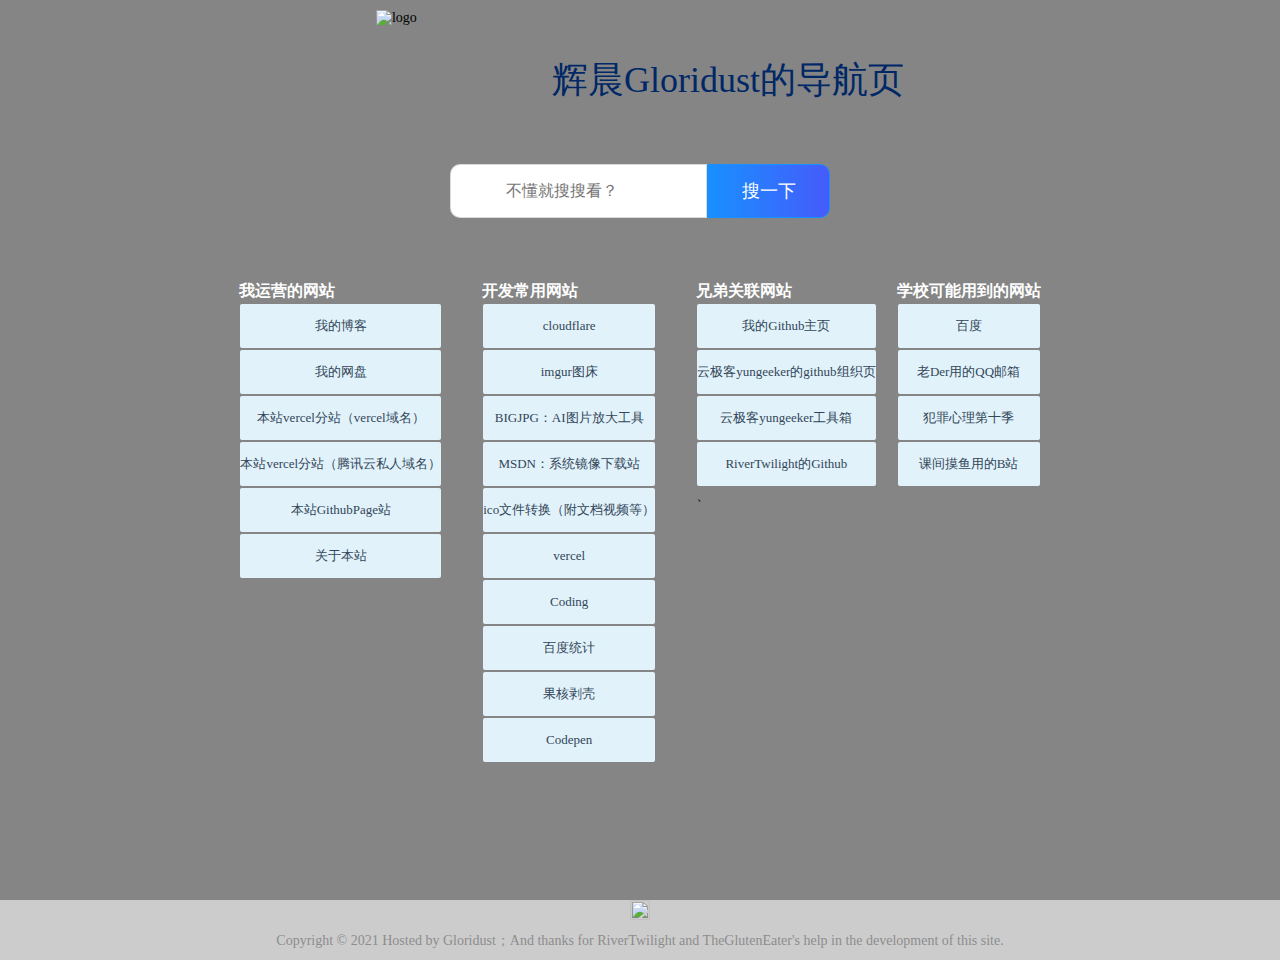
==== index.html @ 6991bf9d "Update index.html" ====
<!DOCTYPE html>
<html lang="en">

<head>

    <meta http-equiv="Content-Type" content="text/html; charset=UTF-8">
    <title>辉晨Gloridust的导航页</title>
    <meta name="keywords" content="辉晨，Gloridust，邹怡翔">
    <meta name="description" content="辉晨Gloridust的导航页" />
    <meta name="viewport" content="width=device-width,initial-scale=1">
    <link rel="shortcut icon" href="static/img/favicon.ico">
    <link href="static/css/style.css" rel="stylesheet" type="text/css">

    <!-- 百度统计代码 -->
    <script>
        var _hmt = _hmt || [];
        (function() {
            var hm = document.createElement("script");
            hm.src = "https://hm.baidu.com/hm.js?175459d60234070bc76e51858587c3ee";
            var s = document.getElementsByTagName("script")[0];
            s.parentNode.insertBefore(hm, s);
        })();
    </script>


</head>

<body>
    <main>
        <!-- slogan start -->
        <div class="logo-box">
            <div class="logo-left">
                <img src="./static/img/logo.jpg" alt="logo">
            </div>
            <div class="logo-right">
                <span>辉晨Gloridust的导航页</span>
            </div>
        </div>
        <!-- slogan end -->

        <!-- 搜索框 start -->
        <div id="search_form" class="search-section" target="_blank">
            <div class="search-left">
                <div id="search_logo" data-type="google" class="search-logo"></div>
                <div class="input-wrap">
                    <input id="search_keyword" class="search-input" name="keyword" maxlength="100" autocomplete="off" type="text" placeholder="不懂就搜搜看？">
                    <div class="clear-keyword" id="clear_keyword" title="清空">x</div>
                </div>
                <!--  搜索引擎 start  -->
                <ul id="search_methods" class="search-methods">
                    <li data-type="google" class="search-item google">谷歌</li>
                    <li data-type="baidu" class="search-item baidu">百度</li>
                    <li data-type="bing" class="search-item bing">必应</li>
                    <li data-type="so" class="search-item so">360搜索</li>
                    <li data-type="sogou" class="search-item sogou">搜狗</li>
                    <li data-type="wangpan" class="search-item wangpan">网盘搜索</li>
                    <li data-type="duckduckgo" class="search-item duckduckgo">DuckDuckGo</li>
                </ul>
                <!--  搜索引擎 end  -->
                <!--  搜索结果 start -->
                <ul id="search_result" class="search-result">
                    <!--<li class="result-item"></li>-->
                </ul>
                <!--  搜索结果 end -->
            </div>
            <input class="search-submit" value="搜一下" id="search_submit" type="submit">
        </div>
        <!-- 搜索框 end -->

        <!-- 导航地址 start -->
        <div class="nav-content">
            <div class="jj-list">
                <div class="jj-list-tit" style="color:#ffffff;">我运营的网站</div>
                <ul class="jj-list-con">
                    <li><a href="http://159.75.2.238/blog/index.html" class="jj-list-link" target="_blank">我的博客</a></li>
                    <li><a href="http://159.75.2.238/" class="jj-list-link" target="_blank">我的网盘</a></li>
                    <li><a href="https://gloridust-github-io.vercel.app/" class="jj-list-link" target="_blank">本站vercel分站（vercel域名）</a></li>
                    <li><a href="https://gloridust.club/" class="jj-list-link" target="_blank">本站vercel分站（腾讯云私人域名）</a></li>
                    <li><a href="https://gloridust.github.io" class="jj-list-link" target="_blank">本站GithubPage站</a></li>
                    <li><a href="/about/index.html" class="jj-list-link" target="_blank">关于本站</a></li>
                    <!--  <li><a href="https://www.jianshu.com/" class="jj-list-link" target="_blank">简书</a></li>
                    <li><a href="https://www.douban.com/" class="jj-list-link" target="_blank">豆瓣</a></li>
                    <li><a href="http://www.woshipm.com/" class="jj-list-link" target="_blank">产品经理</a></li>
                    <li><a href="http://www.chanpin100.com/" class="jj-list-link" target="_blank">产品壹佰</a></li>
                    <li><a href="http://pm.budong.me/" class="jj-list-link" target="_blank">只言片语</a></li>
                    -->
                </ul>
            </div>
            <div class="jj-list">
                <div class="jj-list-tit" style="color:#ffffff;">开发常用网站</div>
                <ul class="jj-list-con">
                    <li><a href="https://dash.cloudflare.com/" class="jj-list-link" target="_blank">cloudflare</a></li>
                    <li><a href="https://imgur.com/" class="jj-list-link" target="_blank">imgur图床</a></li>
                    <li><a href="https://bigjpg.com/" class="jj-list-link" target="_blank">BIGJPG：AI图片放大工具</a></li>
                    <li><a href="https://msdn.itellyou.cn/" class="jj-list-link" target="_blank">MSDN：系统镜像下载站</a></li>
                    <li><a href="https://www.aconvert.com/cn/icon/png-to-ico/" class="jj-list-link" target="_blank">ico文件转换（附文档视频等）</a></li>
                    <li><a href="https://vercel.com/dashboard" class="jj-list-link" target="_blank">vercel</a></li>
                    <li><a href="https://coding.net/" class="jj-list-link" target="_blank">Coding</a></li>
                    <li><a href="https://tongji.baidu.com/web/homepage/index" class="jj-list-link" target="_blank">百度统计</a></li>
                    <li><a href="https://www.ghxi.com/" class="jj-list-link" target="_blank">果核剥壳</a></li>
                    <li><a href="https://codepen.io/" class="jj-list-link" target="_blank">Codepen</a></li>
                </ul>
            </div>
            <div class="jj-list">
                <div class="jj-list-tit" style="color:#ffffff;">兄弟关联网站</div>
                <ul class="jj-list-con">
                    <li><a href="https://github.com/Gloridust" class="jj-list-link" target="_blank">我的Github主页</a></li>
                    <li><a href="https://github.com/yungeeker" class="jj-list-link" target="_blank">云极客yungeeker的github组织页</a></li>
                    <li><a href="https://www.ygktool.cn" class="jj-list-link" target="_blank">云极客yungeeker工具箱</a></li>
                    <li><a href="https://github.com/RiverTwilight" class="jj-list-link" target="_blank">RiverTwilight的Github</a></li>
                    、
                </ul>
            </div>
            <!--
            <div class="jj-list">
                <div class="jj-list-tit"style="color:#ffffff;">想找搜索引擎和翻译工具嘛？</div>
                <ul class="jj-list-con">
                    <li><a href="https://www.google.com/" class="jj-list-link" target="_blank">Google</a></li>
                    <li><a href="https://www.baidu.com/" class="jj-list-link" target="_blank">百度</a></li>
                    <li><a href="https://cn.bing.com/" class="jj-list-link" target="_blank">Bing</a></li>
                    <li><a href="https://www.sogou.com/" class="jj-list-link" target="_blank">搜狗搜索</a></li>
                    <li><a href="https://www.so.com/" class="jj-list-link" target="_blank">360搜索</a></li>
                    <li><a href="https://www.toutiao.com/search/?keyword=/" class="jj-list-link" target="_blank">头条搜索</a></li>
                    <li><a href="https://translate.google.cn/" class="jj-list-link" target="_blank">谷歌翻译</a></li>
                    <li><a href="https://fanyi.baidu.com/" class="jj-list-link" target="_blank">百度翻译</a></li>
                    <li><a href="http://fanyi.youdao.com/" class="jj-list-link" target="_blank">有道翻译</a></li>
                </ul>
            </div>

            <div class="jj-list">
                <div class="jj-list-tit"style="color:#ffffff;">想看视频这里有</div>
                <ul class="jj-list-con">
                    <li><a href="https://ke.qq.com/" class="jj-list-link" target="_blank">腾讯课堂</a></li>
                    <li><a href="https://study.163.com/" class="jj-list-link" target="_blank">网易云课堂</a></li>
                    <li><a href="https://www.imooc.com/" class="jj-list-link" target="_blank">慕课网</a></li>
                    <li><a href="https://www.bilibili.com/" class="jj-list-link" target="_blank">哔哩哔哩</a></li>
                    <li><a href="https://www.iqiyi.com/" class="jj-list-link" target="_blank">爱奇艺</a></li>
                    <li><a href="https://v.qq.com/" class="jj-list-link" target="_blank">腾讯视频</a></li>
                    <li><a href="https://www.youku.com/" class="jj-list-link" target="_blank">优酷</a></li>
                    <li><a href="http://cpc.people.com.cn/" class="jj-list-link" target="_blank">CPC人民网</a></li>
                    <li><a href="http://www.zimuzu.tv/" class="jj-list-link" target="_blank">人人影视</a></li>

                </ul>
            </div>

          
            <div class="jj-list">
                <div class="jj-list-tit"style="color:#ffffff;">迷路了？</div>
                <ul class="jj-list-con">
                    <li><a href="https://map.baidu.com/" class="jj-list-link" target="_blank">百度地图</a></li>
                    <li><a href="http://www.google.cn/maps" class="jj-list-link" target="_blank">谷歌地图</a></li>
                    <li><a href="https://www.amap.com/" class="jj-list-link" target="_blank">高德地图</a></li>
                    <li><a href="https://sm.ms/" class="jj-list-link" target="_blank">SM图床</a></li>
                    <li><a href="https://tool.lu/" class="jj-list-link" target="_blank">程序员工具</a></li>
                    <li><a href="http://www.alloyteam.com/nav/" class="jj-list-link" target="_blank">前端工具</a></li>
                    <li><a href="http://www.99baiduyun.com/" class="jj-list-link" target="_blank">网盘搜索</a></li>
                    <li><a href="https://cli.im/" class="jj-list-link" target="_blank">二维码</a></li>
                    <li><a href="http://www.qinms.com/webapp/barcode/index.aspx" class="jj-list-link" target="_blank">条形码</a></li>

                </ul>
            </div>
              -->
            <div class="jj-list">
                <div class="jj-list-tit" style="color:#ffffff;">学校可能用到的网站</div>
                <ul class="jj-list-con">

                    <li><a href="http://www.baidu.com/" class="jj-list-link" target="_blank">百度</a></li>
                    <li><a href="https://mail.qq.com" class="jj-list-link" target="_blank">老Der用的QQ邮箱</a></li>
                    <li><a href="https://www.yhdmwz.com/play/25076-0-0.html" class="jj-list-link" target="_blank">犯罪心理第十季</a></li>
                    <li><a href="https://space.bilibili.com/436824056" class="jj-list-link" target="_blank">课间摸鱼用的B站</a></li>
                    <!--<li><a href="/love/index.html" class="jj-list-link" target="_blank">Love:表白老师</a></li>-->
                    <!-- <li><a href="https://www.suning.com/" class="jj-list-link" target="_blank">苏宁</a></li>
                    <li><a href="https://www.smzdm.com/" class="jj-list-link" target="_blank">什么值得买</a></li>
                    <li><a href="http://www.zealer.com/" class="jj-list-link" target="_blank">Zealer</a></li>
                    <li><a href="http://www.manmanbuy.com/" class="jj-list-link" target="_blank">慢慢买</a></li>
                        -->

                </ul>
            </div>
        </div>

        <!-- 导航地址 end -->
    </main>
    <footer class="inner-center footer">
        <p>
            <a href="https://github.com/Gloridust" target="_blank"> <img src="./static/css/img/github.png" alt="" height="20" width="20"></a>
        </p>
        <p style="margin-top:8px;"> <a href="https://github.com/Gloridust" style="color:#8C8C8C;" target="_blank">Copyright © 2021 Hosted by Gloridust；And thanks for RiverTwilight and TheGlutenEater's help in the development of this site.</a></p>

    </footer>
    <script src="./static/js/jquery.min.js"></script>
    <script src="./static/js/keyword.js"></script>


</body>

</html>
---- static/css/style.css ----
/* ================ reset 样式 start  ================ */

* {
    margin: 0;
    padding: 0;
    font-family: "微软雅黑";
    -webkit-box-sizing: border-box;
    -moz-box-sizing: border-box;
    box-sizing: border-box;
}

body {
    background: url(/static/css/img/background.webp) no-repeat center center;
    background-size: cover;
    background-attachment: fixed;
    background-color: #CCCCCC;
    background-position: cover;
}

body,
ul,
li,
h1,
h2,
h3,
h4,
h5,
h6,
p,
form,
dl,
dt,
dd {
    margin: 0px;
    padding: 0px;
    font-size: 14px;
    font-weight: normal;
}

img {
    border-style: none;
}

li {
    list-style: none;
}

a {
    text-decoration: none
}

input[type="button"],
input[type="submit"],
input[type="reset"] {
    -webkit-appearance: none;
    outline: 0;
}

textarea {
    -webkit-appearance: none;
}


/* ================ reset 样式 end  ================ */

main {
    padding-top: 10px;
    min-height: 100vh;
    display: flex;
    flex-direction: column;
    align-items: center;
    background: rgba(0, 0, 0, 0.35)
}

.footer {
    height: 60px;
    text-align: center;
    /* position: relative;
    margin-top: -100px; 
    clear:both; */
}


/* logo start  */

.logo-box {
    display: flex;
    overflow: hidden;
    align-items: center;
}

.logo-left {
    position: relative;
    width: 140px;
    height: 140px;
    cursor: pointer;
}

.logo-right {
    padding-left: 36px;
    font-size: 36px;
    color: rgba(0, 39, 102, 1);
    font-family: SourceHanSansSC-regular;
}


/* logo end  */


/* 搜索框 start */

.search-section {
    margin-top: 14px;
    margin-bottom: 40px;
}

.search-section {
    position: relative;
    display: flex;
}

.search-left {
    display: flex;
    height: 54px;
    background: #fff;
    line-height: 20px;
    border-top-left-radius: 10px;
    border-bottom-left-radius: 10px;
    border: 1px solid rgba(217, 217, 217, 0.96);
}

.search-logo {
    width: 40px;
    align-items: center;
    justify-content: center;
    background: #fff;
    background: url("./img/scgoogle.png") center center no-repeat;
    filter: grayscale(100%);
    -webkit-filter: grayscale(100%);
    -moz-filter: grayscale(100%);
    -o-filter: grayscale(100%);
    filter: alpha(opacity=20);
    -moz-opacity: 0.2;
    -khtml-opacity: 0.2;
    opacity: 0.2;
    cursor: pointer;
}

.search-logo:hover {
    filter: grayscale(0%);
    -webkit-filter: grayscale(0%);
    -moz-filter: grayscale(0%);
    -o-filter: grayscale(0%);
    filter: alpha(opacity=100);
    -moz-opacity: 1;
    -khtml-opacity: 1;
    opacity: 1;
}

.search-methods {
    display: none;
    position: absolute;
    left: 0;
    top: 54px;
    width: 155px;
    border: 1px solid rgba(217, 217, 217, 0.96);
    background-color: #fff;
}

.search-methods li {
    padding-left: 39px;
    background: url("./img/scgoogle.png") 10px no-repeat;
    overflow: hidden;
    height: 34px;
    line-height: 34px;
    color: #545454;
    cursor: pointer;
}

.search-logo.baidu,
li.baidu {
    background-image: url("./img/scbaidu.png");
}

.search-logo.bing,
li.bing {
    background-image: url("./img/scbing.png");
}

.search-logo.sogou,
li.sogou {
    background-image: url("./img/scsogou.png");
}

.search-logo.wangpan,
li.wangpan {
    background-image: url("./img/scwangpan.png");
}

.search-logo.so,
li.so {
    background-image: url("./img/scso.png");
}

.search-logo.google,
li.google {
    background-image: url("./img/scgoogle.png");
}

.search-logo.duckduckgo,
li.duckduckgo {
    background-image: url("./img/scduckduckgo.png");
}

.search-methods .search-item:hover {
    background-color: #f0f0f0;
}

.search-result {
    display: none;
    position: absolute;
    width: 837px;
    top: 55px;
    left: 40px;
    border: 1px solid rgba(187, 187, 187, 1);
    background-color: #fff;
}

.result-item {
    height: 34px;
    line-height: 34px;
    padding-left: 15px;
}

.result-item.active {
    background: #F0F0F0;
}

.result-item:hover {
    background-color: #eee;
    cursor: pointer;
}

.input-wrap {
    position: relative;
    flex: 1;
}

.input-wrap .search-input {
    height: 52px;
    width: 100%;
    outline: 0;
    border: 0;
    font-size: 16px;
    padding-left: 15px;
}


/* .input-wrap .search-input:focus{
	border-style:solid;
	border-color: #FDA31E 96%;
	box-shadow: 0 0 10px #FDA31E;
    } */


/* .search-left:focus{
    border-style:solid;
    border-color: #FDA31E 96%;
    box-shadow: 0 0 10px #FDA31E;
    } */

.input-wrap .clear-keyword {
    display: none;
    position: absolute;
    top: 50%;
    right: 10px;
    transform: translateY(-50%);
    cursor: pointer;
    color: #d2d2d2;
    font-size: 30px;
}

.search-submit {
    border-top-right-radius: 10px;
    border-bottom-right-radius: 10px;
    width: 123px;
    height: 54px;
    line-height: 26px;
    /* background: url("./img/search.png") #1890ff 48px center no-repeat; */
    background-color: #1890FF;
    /* background-image: url("./img/search.png"); 
    background-size: 48px; */
    background-repeat: no-repeat;
    background-position: center;
    -webkit-background-size: 35px 35px;
    background-size: 35px 35px;
    color: #fff;
    font-size: 18px;
    font-weight: 500;
    text-align: center;
    font-family: Roboto;
    border: 1px solid #1890ff;
    cursor: pointer;
    background: linear-gradient(90deg, #1890FF, #455bfb);
}


/* 搜索框 end */


/*  导航内容 start  */

.nav-content {
    display: flex;
    flex-wrap: wrap;
    justify-content: center;
}


/*  导航内容 end  */


/*内容区域*/


/*-----------------------------简洁版样式定义- 开始---------------------------------------------------*/

.jj-list {
    flex-shrink: 1;
    min-width: 100px;
    padding: 20px
}

.jj-list:nth-of-type(3n) {
    padding-right: 0;
}

.jj-list-tit {
    font-size: 16px;
    line-height: 25px;
    color: rgba(49, 70, 89, 1);
    font-weight: bold;
}

.jj-list-con {
    overflow: hidden;
    margin: 0 auto;
}

.jj-list-con li {
    box-sizing: border-box;
    /*以IE盒子模型的width为标准*/
    padding: 1px 1px;
    /*设置div的内边距*/
    transform-origin: center top;
}

.jj-list-con li:hover {
    animation: swing 2s linear 0s 1 forwards
}

@keyframes swing {
    0%,
    100% {
        transform: perspective(200px) rotateX(0);
    }
    20% {
        transform: perspective(200px) rotateX(-45deg);
    }
    40% {
        transform: perspective(200px) rotateX(45deg);
    }
    50% {
        transform: perspective(200px) rotateX(-25deg);
    }
    60% {
        transform: perspective(200px) rotateX(25deg);
    }
    70% {
        transform: perspective(200px) rotateX(-5deg);
    }
    80% {
        transform: perspective(200px) rotateX(5deg);
    }
    90% {
        transform: perspective(200px) rotateX(-3deg);
    }
    95% {
        transform: perspective(200px) rotateX(3deg);
    }
}

.jj-list-link {
    display: block;
    background: rgba(230, 247, 255, 0.96);
    color: rgba(49, 70, 89, 1);
    font-size: 13px;
    text-align: center;
    line-height: 44px;
    transition: all 0.2s;
    border-radius: 2px;
}

.jj-list-link:hover {
    background: #1890FF 100%;
    font-size: 18px;
    font-weight: bold;
    color: #fff;
}


/*-----------------------------简洁版样式定义- 结束---------------------------------------------------*/
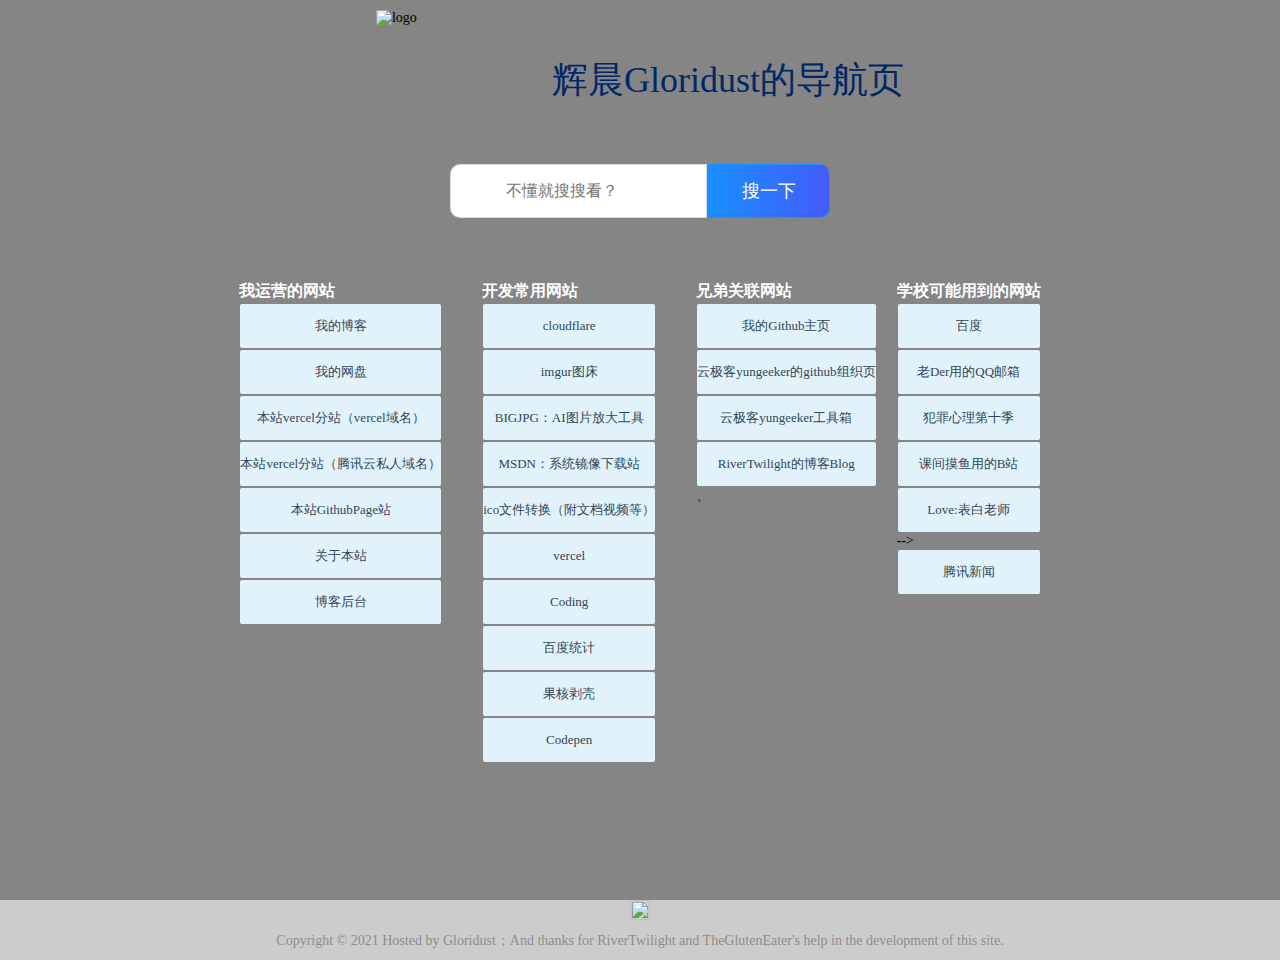
==== commit d4947c47: "Update index.html" ====
--- a/index.html
+++ b/index.html
@@ -5,7 +5,7 @@
 
     <meta http-equiv="Content-Type" content="text/html; charset=UTF-8">
     <title>辉晨Gloridust的导航页</title>
-    <meta name="keywords" content="辉晨，Gloridust，邹怡翔">
+    <meta name="keywords" content="辉晨，Gloridust">
     <meta name="description" content="辉晨Gloridust的导航页" />
     <meta name="viewport" content="width=device-width,initial-scale=1">
     <link rel="shortcut icon" href="static/img/favicon.ico">
@@ -57,6 +57,7 @@
                     <li data-type="duckduckgo" class="search-item duckduckgo">DuckDuckGo</li>
                 </ul>
                 <!--  搜索引擎 end  -->
+
                 <!--  搜索结果 start -->
                 <ul id="search_result" class="search-result">
                     <!--<li class="result-item"></li>-->
@@ -72,14 +73,14 @@
             <div class="jj-list">
                 <div class="jj-list-tit" style="color:#ffffff;">我运营的网站</div>
                 <ul class="jj-list-con">
-                    <li><a href="http://159.75.2.238/blog/index.html" class="jj-list-link" target="_blank">我的博客</a></li>
+                    <li><a href="https://service-anpi11qc-1259772455.gz.apigw.tencentcs.com/" class="jj-list-link" target="_blank">我的博客</a></li>
                     <li><a href="http://159.75.2.238/" class="jj-list-link" target="_blank">我的网盘</a></li>
                     <li><a href="https://gloridust-github-io.vercel.app/" class="jj-list-link" target="_blank">本站vercel分站（vercel域名）</a></li>
                     <li><a href="https://gloridust.club/" class="jj-list-link" target="_blank">本站vercel分站（腾讯云私人域名）</a></li>
                     <li><a href="https://gloridust.github.io" class="jj-list-link" target="_blank">本站GithubPage站</a></li>
                     <li><a href="/about/index.html" class="jj-list-link" target="_blank">关于本站</a></li>
-                    <!--  <li><a href="https://www.jianshu.com/" class="jj-list-link" target="_blank">简书</a></li>
-                    <li><a href="https://www.douban.com/" class="jj-list-link" target="_blank">豆瓣</a></li>
+                    <li><a href="https://service-anpi11qc-1259772455.gz.apigw.tencentcs.com/wp-login.php" class="jj-list-link" target="_blank">博客后台</a></li>
+                    <!--  <li><a href="https://www.douban.com/" class="jj-list-link" target="_blank">豆瓣</a></li>
                     <li><a href="http://www.woshipm.com/" class="jj-list-link" target="_blank">产品经理</a></li>
                     <li><a href="http://www.chanpin100.com/" class="jj-list-link" target="_blank">产品壹佰</a></li>
                     <li><a href="http://pm.budong.me/" class="jj-list-link" target="_blank">只言片语</a></li>
@@ -107,7 +108,7 @@
                     <li><a href="https://github.com/Gloridust" class="jj-list-link" target="_blank">我的Github主页</a></li>
                     <li><a href="https://github.com/yungeeker" class="jj-list-link" target="_blank">云极客yungeeker的github组织页</a></li>
                     <li><a href="https://www.ygktool.cn" class="jj-list-link" target="_blank">云极客yungeeker工具箱</a></li>
-                    <li><a href="https://github.com/RiverTwilight" class="jj-list-link" target="_blank">RiverTwilight的Github</a></li>
+                    <li><a href="blog.yungeeker.com" class="jj-list-link" target="_blank">RiverTwilight的博客Blog</a></li>
                     、
                 </ul>
             </div>
@@ -168,9 +169,9 @@
                     <li><a href="https://mail.qq.com" class="jj-list-link" target="_blank">老Der用的QQ邮箱</a></li>
                     <li><a href="https://www.yhdmwz.com/play/25076-0-0.html" class="jj-list-link" target="_blank">犯罪心理第十季</a></li>
                     <li><a href="https://space.bilibili.com/436824056" class="jj-list-link" target="_blank">课间摸鱼用的B站</a></li>
-                    <!--<li><a href="/love/index.html" class="jj-list-link" target="_blank">Love:表白老师</a></li>-->
-                    <!-- <li><a href="https://www.suning.com/" class="jj-list-link" target="_blank">苏宁</a></li>
-                    <li><a href="https://www.smzdm.com/" class="jj-list-link" target="_blank">什么值得买</a></li>
+                    <li><a href="/love/index.html" class="jj-list-link" target="_blank">Love:表白老师</a></li>-->
+                    <li><a href="https://xw.qq.com/?f=c_news" class="jj-list-link" target="_blank">腾讯新闻</a></li>
+                    <!--  <li><a href="https://www.smzdm.com/" class="jj-list-link" target="_blank">什么值得买</a></li>
                     <li><a href="http://www.zealer.com/" class="jj-list-link" target="_blank">Zealer</a></li>
                     <li><a href="http://www.manmanbuy.com/" class="jj-list-link" target="_blank">慢慢买</a></li>
                         -->
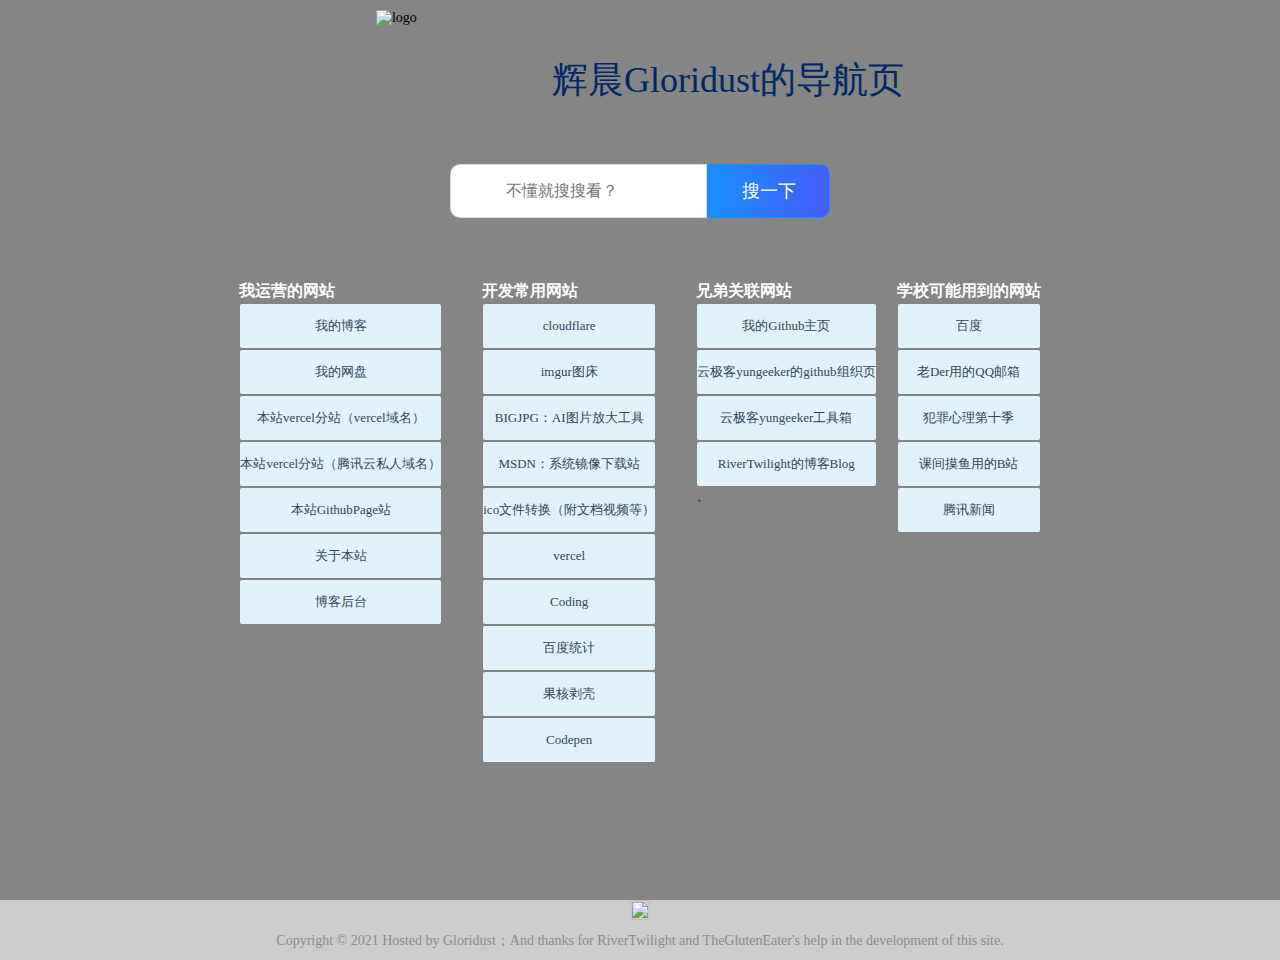
==== commit b4d03125: "Update index.html" ====
--- a/index.html
+++ b/index.html
@@ -169,9 +169,9 @@
                     <li><a href="https://mail.qq.com" class="jj-list-link" target="_blank">老Der用的QQ邮箱</a></li>
                     <li><a href="https://www.yhdmwz.com/play/25076-0-0.html" class="jj-list-link" target="_blank">犯罪心理第十季</a></li>
                     <li><a href="https://space.bilibili.com/436824056" class="jj-list-link" target="_blank">课间摸鱼用的B站</a></li>
-                    <li><a href="/love/index.html" class="jj-list-link" target="_blank">Love:表白老师</a></li>-->
+                    <!--<li><a href="/love/index.html" class="jj-list-link" target="_blank">Love:表白老师</a></li>-->
                     <li><a href="https://xw.qq.com/?f=c_news" class="jj-list-link" target="_blank">腾讯新闻</a></li>
-                    <!--  <li><a href="https://www.smzdm.com/" class="jj-list-link" target="_blank">什么值得买</a></li>
+                    <!--<li><a href="https://www.smzdm.com/" class="jj-list-link" target="_blank">什么值得买</a></li>
                     <li><a href="http://www.zealer.com/" class="jj-list-link" target="_blank">Zealer</a></li>
                     <li><a href="http://www.manmanbuy.com/" class="jj-list-link" target="_blank">慢慢买</a></li>
                         -->
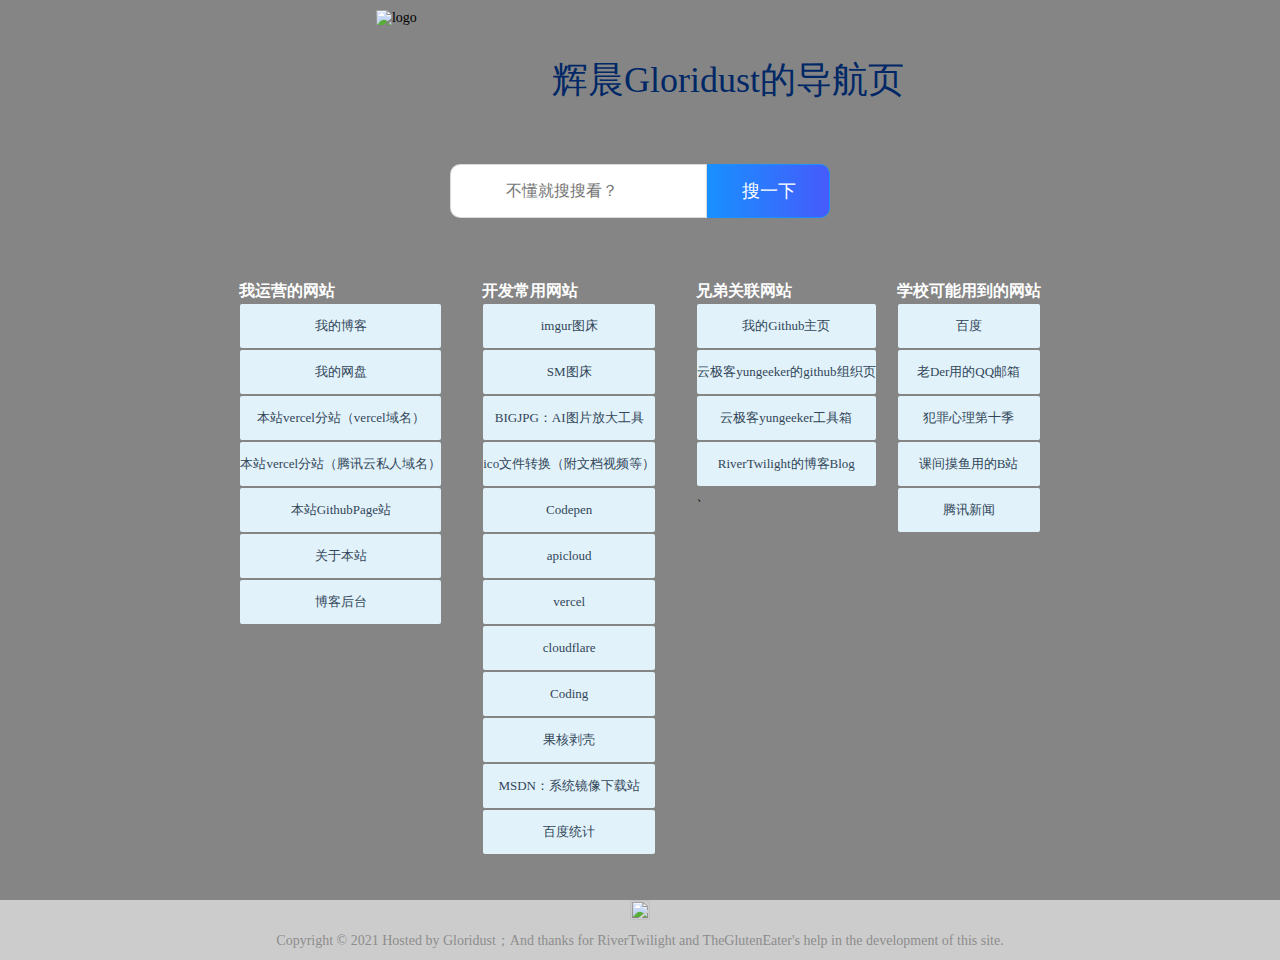
==== commit fe25d34c: "Update index.html" ====
--- a/index.html
+++ b/index.html
@@ -90,16 +90,18 @@
             <div class="jj-list">
                 <div class="jj-list-tit" style="color:#ffffff;">开发常用网站</div>
                 <ul class="jj-list-con">
+                    <li><a href="https://imgur.com/" class="jj-list-link" target="_blank">imgur图床</a></li>
+                    <li><a href="https://sm.ms/" class="jj-list-link" target="_blank">SM图床</a></li>
+                    <li><a href="https://bigjpg.com/" class="jj-list-link" target="_blank">BIGJPG：AI图片放大工具</a></li>
+                    <li><a href="https://www.aconvert.com/cn/icon/png-to-ico/" class="jj-list-link" target="_blank">ico文件转换（附文档视频等）</a></li>
+                    <li><a href="https://codepen.io/" class="jj-list-link" target="_blank">Codepen</a></li>
+                    <li><a href="https://www.apicloud.com/package" class="jj-list-link" target="_blank">apicloud</a></li>
+                    <li><a href="https://vercel.com/dashboard" class="jj-list-link" target="_blank">vercel</a></li>
                     <li><a href="https://dash.cloudflare.com/" class="jj-list-link" target="_blank">cloudflare</a></li>
-                    <li><a href="https://imgur.com/" class="jj-list-link" target="_blank">imgur图床</a></li>
-                    <li><a href="https://bigjpg.com/" class="jj-list-link" target="_blank">BIGJPG：AI图片放大工具</a></li>
+                    <li><a href="https://coding.net/" class="jj-list-link" target="_blank">Coding</a></li>
+                    <li><a href="https://www.ghxi.com/" class="jj-list-link" target="_blank">果核剥壳</a></li>
                     <li><a href="https://msdn.itellyou.cn/" class="jj-list-link" target="_blank">MSDN：系统镜像下载站</a></li>
-                    <li><a href="https://www.aconvert.com/cn/icon/png-to-ico/" class="jj-list-link" target="_blank">ico文件转换（附文档视频等）</a></li>
-                    <li><a href="https://vercel.com/dashboard" class="jj-list-link" target="_blank">vercel</a></li>
-                    <li><a href="https://coding.net/" class="jj-list-link" target="_blank">Coding</a></li>
                     <li><a href="https://tongji.baidu.com/web/homepage/index" class="jj-list-link" target="_blank">百度统计</a></li>
-                    <li><a href="https://www.ghxi.com/" class="jj-list-link" target="_blank">果核剥壳</a></li>
-                    <li><a href="https://codepen.io/" class="jj-list-link" target="_blank">Codepen</a></li>
                 </ul>
             </div>
             <div class="jj-list">
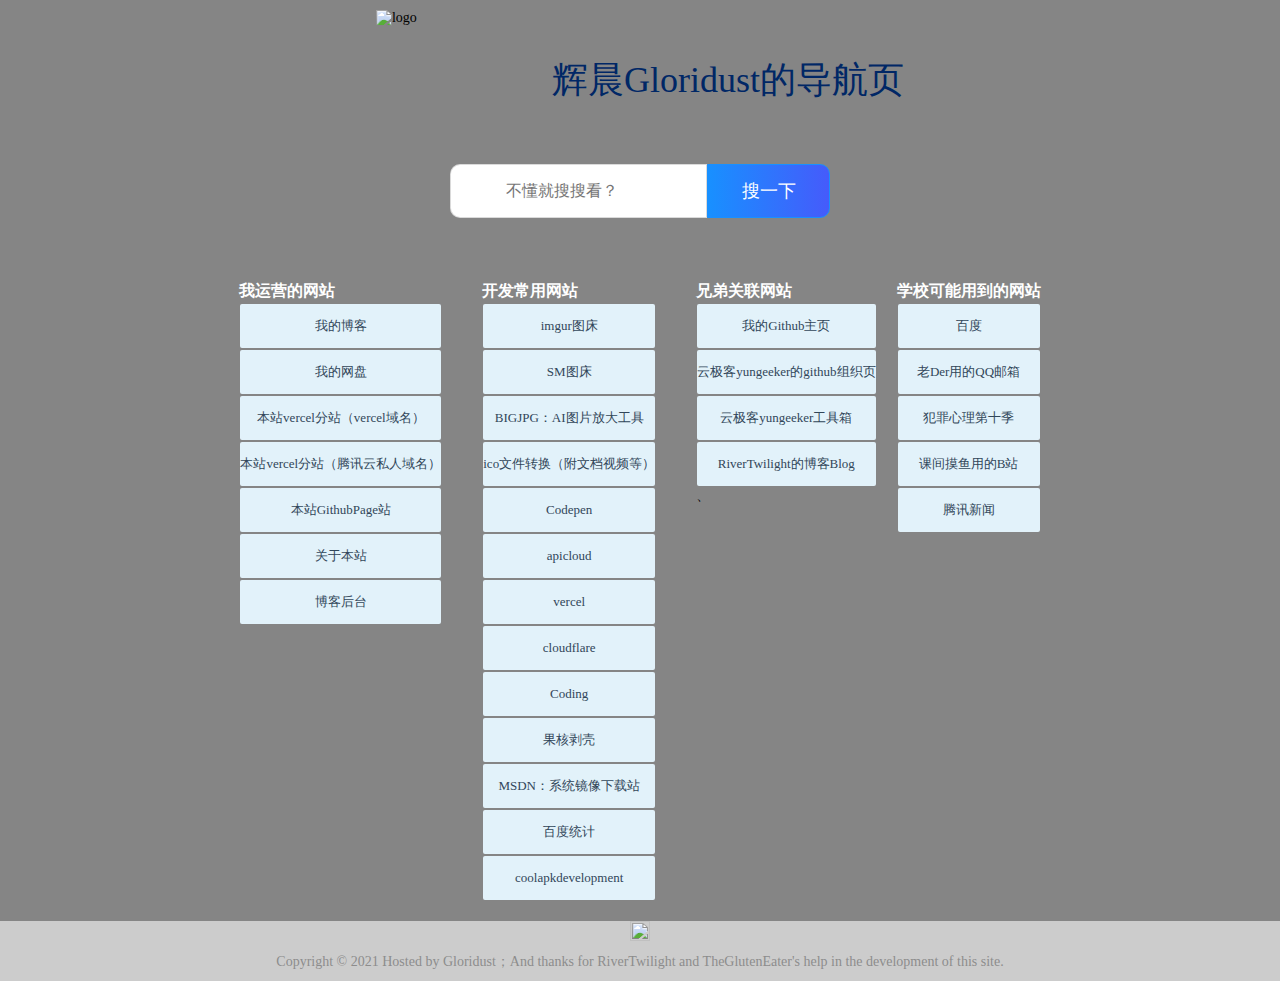
==== commit 65ba9c80: "Update index.html" ====
--- a/index.html
+++ b/index.html
@@ -102,6 +102,8 @@
                     <li><a href="https://www.ghxi.com/" class="jj-list-link" target="_blank">果核剥壳</a></li>
                     <li><a href="https://msdn.itellyou.cn/" class="jj-list-link" target="_blank">MSDN：系统镜像下载站</a></li>
                     <li><a href="https://tongji.baidu.com/web/homepage/index" class="jj-list-link" target="_blank">百度统计</a></li>
+                    <li><a href="https://developer.coolapk.com/" class="jj-list-link" target="_blank">coolapkdevelopment</a></li>
+
                 </ul>
             </div>
             <div class="jj-list">
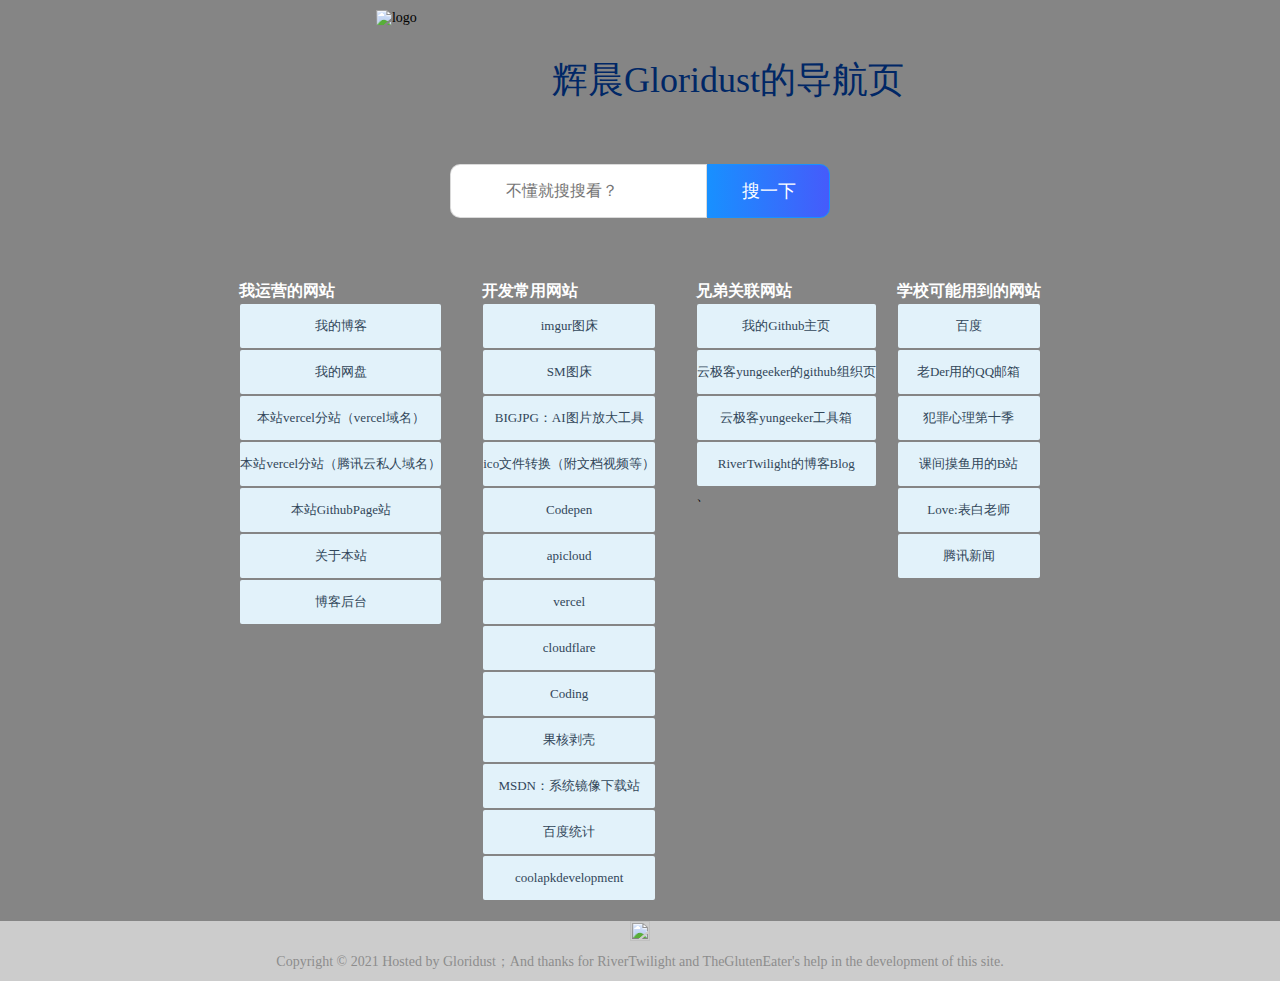
==== commit 3eb7d7e8: "Update index.html" ====
--- a/index.html
+++ b/index.html
@@ -21,6 +21,16 @@
             s.parentNode.insertBefore(hm, s);
         })();
     </script>
+    <script>
+        var _hmt = _hmt || [];
+        (function() {
+            var hm = document.createElement("script");
+            hm.src = "https://hm.baidu.com/hm.js?bbdbb9c52fa650811fd101ea1d3f377f";
+            var s = document.getElementsByTagName("script")[0];
+            s.parentNode.insertBefore(hm, s);
+        })();
+    </script>
+
 
 
 </head>
@@ -173,7 +183,7 @@
                     <li><a href="https://mail.qq.com" class="jj-list-link" target="_blank">老Der用的QQ邮箱</a></li>
                     <li><a href="https://www.yhdmwz.com/play/25076-0-0.html" class="jj-list-link" target="_blank">犯罪心理第十季</a></li>
                     <li><a href="https://space.bilibili.com/436824056" class="jj-list-link" target="_blank">课间摸鱼用的B站</a></li>
-                    <!--<li><a href="/love/index.html" class="jj-list-link" target="_blank">Love:表白老师</a></li>-->
+                    <li><a href="/love/index.html" class="jj-list-link" target="_blank">Love:表白老师</a></li>
                     <li><a href="https://xw.qq.com/?f=c_news" class="jj-list-link" target="_blank">腾讯新闻</a></li>
                     <!--<li><a href="https://www.smzdm.com/" class="jj-list-link" target="_blank">什么值得买</a></li>
                     <li><a href="http://www.zealer.com/" class="jj-list-link" target="_blank">Zealer</a></li>
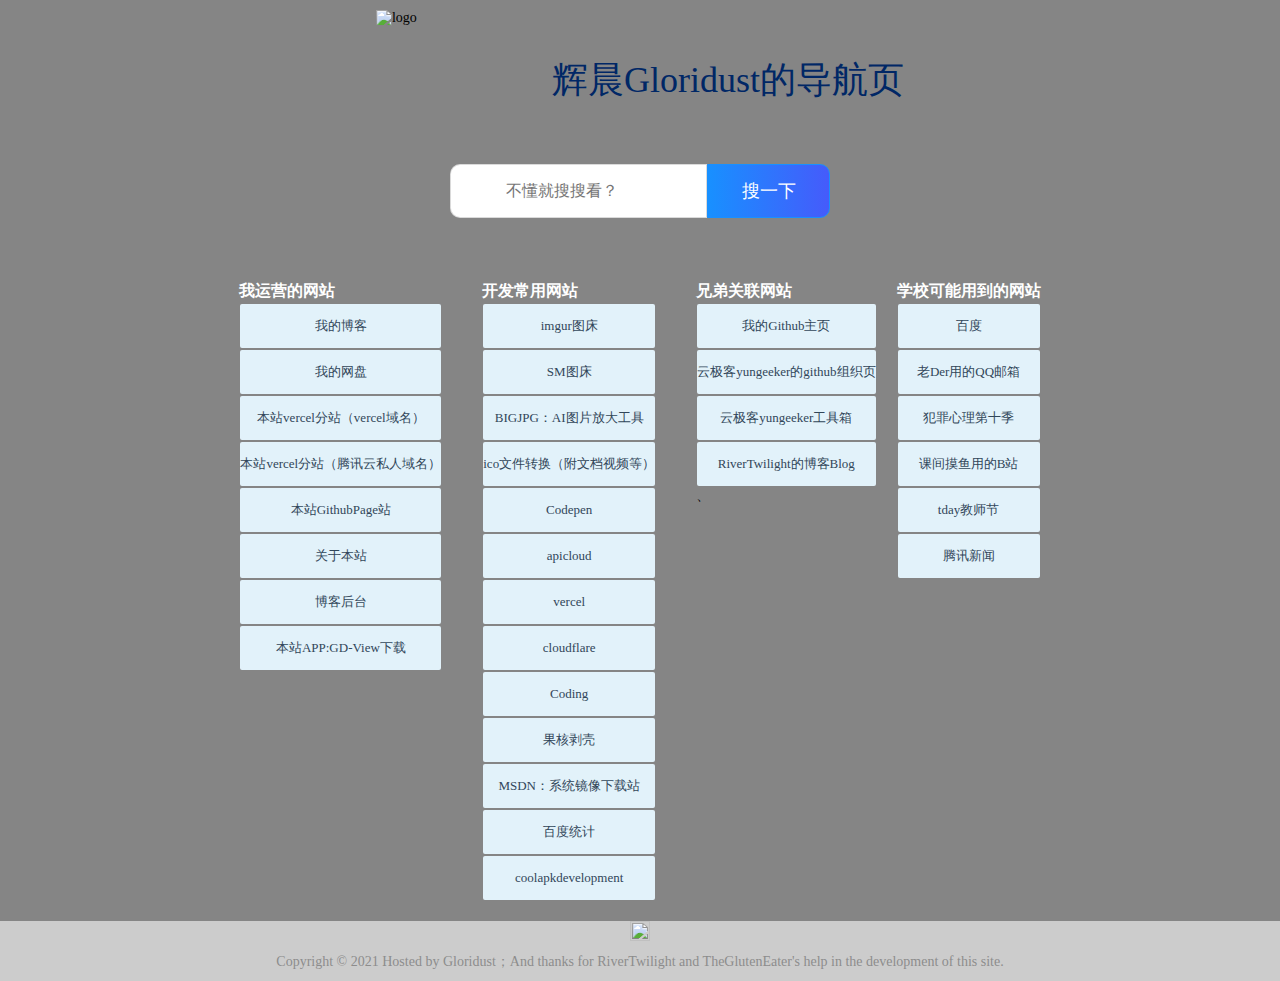
==== commit 1e4fa708: "Update index.html" ====
--- a/index.html
+++ b/index.html
@@ -83,15 +83,15 @@
             <div class="jj-list">
                 <div class="jj-list-tit" style="color:#ffffff;">我运营的网站</div>
                 <ul class="jj-list-con">
-                    <li><a href="https://service-anpi11qc-1259772455.gz.apigw.tencentcs.com/" class="jj-list-link" target="_blank">我的博客</a></li>
-                    <li><a href="http://159.75.2.238/" class="jj-list-link" target="_blank">我的网盘</a></li>
+                    <li><a href="https://blog.gloridust.club/" class="jj-list-link" target="_blank">我的博客</a></li>
+                    <li><a href="http://cloud.gloridust.club/" class="jj-list-link" target="_blank">我的网盘</a></li>
                     <li><a href="https://gloridust-github-io.vercel.app/" class="jj-list-link" target="_blank">本站vercel分站（vercel域名）</a></li>
                     <li><a href="https://gloridust.club/" class="jj-list-link" target="_blank">本站vercel分站（腾讯云私人域名）</a></li>
                     <li><a href="https://gloridust.github.io" class="jj-list-link" target="_blank">本站GithubPage站</a></li>
                     <li><a href="/about/index.html" class="jj-list-link" target="_blank">关于本站</a></li>
                     <li><a href="https://service-anpi11qc-1259772455.gz.apigw.tencentcs.com/wp-login.php" class="jj-list-link" target="_blank">博客后台</a></li>
-                    <!--  <li><a href="https://www.douban.com/" class="jj-list-link" target="_blank">豆瓣</a></li>
-                    <li><a href="http://www.woshipm.com/" class="jj-list-link" target="_blank">产品经理</a></li>
+                    <li><a href="https://webappdownload.gloridust.club/" class="jj-list-link" target="_blank">本站APP:GD-View下载</a></li>
+                    <!--   <li><a href="http://www.woshipm.com/" class="jj-list-link" target="_blank">产品经理</a></li>
                     <li><a href="http://www.chanpin100.com/" class="jj-list-link" target="_blank">产品壹佰</a></li>
                     <li><a href="http://pm.budong.me/" class="jj-list-link" target="_blank">只言片语</a></li>
                     -->
@@ -179,11 +179,11 @@
                 <div class="jj-list-tit" style="color:#ffffff;">学校可能用到的网站</div>
                 <ul class="jj-list-con">
 
-                    <li><a href="http://www.baidu.com/" class="jj-list-link" target="_blank">百度</a></li>
+                    <li><a href="https://www.baidu.com/" class="jj-list-link" target="_blank">百度</a></li>
                     <li><a href="https://mail.qq.com" class="jj-list-link" target="_blank">老Der用的QQ邮箱</a></li>
                     <li><a href="https://www.yhdmwz.com/play/25076-0-0.html" class="jj-list-link" target="_blank">犯罪心理第十季</a></li>
                     <li><a href="https://space.bilibili.com/436824056" class="jj-list-link" target="_blank">课间摸鱼用的B站</a></li>
-                    <li><a href="/love/index.html" class="jj-list-link" target="_blank">Love:表白老师</a></li>
+                    <li><a href="https://tday.gloridust.club" class="jj-list-link" target="_blank">tday教师节</a></li>
                     <li><a href="https://xw.qq.com/?f=c_news" class="jj-list-link" target="_blank">腾讯新闻</a></li>
                     <!--<li><a href="https://www.smzdm.com/" class="jj-list-link" target="_blank">什么值得买</a></li>
                     <li><a href="http://www.zealer.com/" class="jj-list-link" target="_blank">Zealer</a></li>
